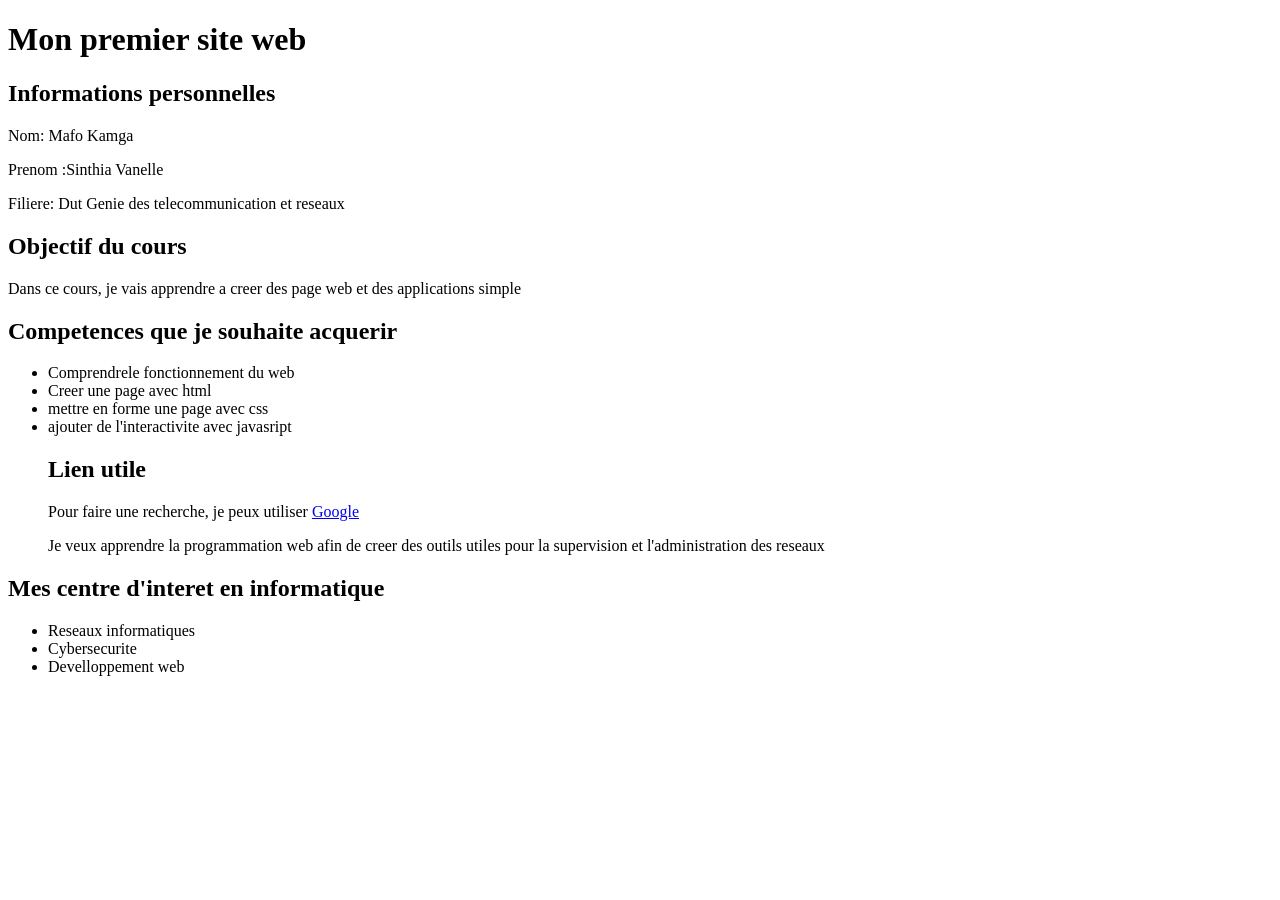
==== index.html @ 2d731f31 "Add files via upload" ====
<!DOCTYPE html>
<html lang="fr">
<head>
    <meta charset="UTF-8">
    <meta name="viewport" content="width=device-width, initial-scale=1.0">
    <title> Ma premiere page web</title>
</head>
<body> 
<h1>Mon premier site web
     </h1>
     <h2> Informations personnelles</h2>
     <p> Nom: Mafo Kamga</p>
     <p>Prenom :Sinthia Vanelle</p>
     <p> Filiere: Dut Genie des telecommunication et reseaux</p>
     <h2> Objectif du cours</h2>
<p> Dans ce cours, je vais apprendre a creer des page web et des applications simple </p> 
    <h2> Competences que je souhaite acquerir</h2>
     <ul> <li> Comprendrele fonctionnement du web</li>
    <li> Creer une page avec html</li>

<li> mettre en forme une page avec css</li>
<li> ajouter de l'interactivite avec javasript</li>
<h2> Lien utile</h2>
<p> 
    Pour faire une recherche, je peux utiliser
    <a href="https://www.Google">Google</a> 
</p>
<p> Je veux apprendre la programmation web afin de creer des outils utiles pour la supervision et l'administration des reseaux</p>        
</ul>
<h2> Mes centre d'interet en informatique</h2>
<ul> <li> Reseaux informatiques</li>
    <li> Cybersecurite</li>
    <li> Develloppement web</li> 

</ul>    
</body>
</html>
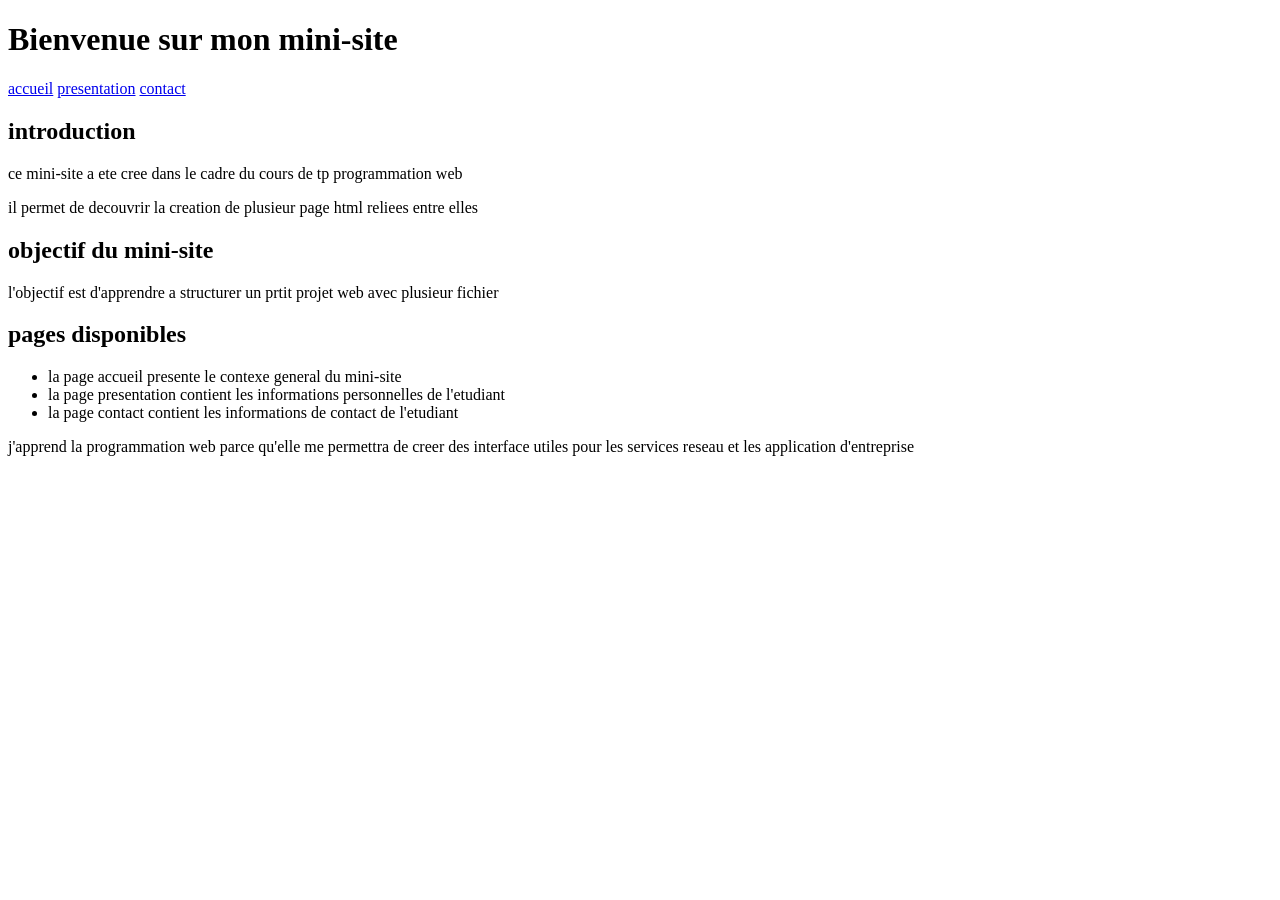
==== commit 0c440b47: "Add files via upload" ====
--- a/index.html
+++ b/index.html
@@ -3,35 +3,26 @@
 <head>
     <meta charset="UTF-8">
     <meta name="viewport" content="width=device-width, initial-scale=1.0">
-    <title> Ma premiere page web</title>
+    <title>Mon mini-site</title>
 </head>
-<body> 
-<h1>Mon premier site web
-     </h1>
-     <h2> Informations personnelles</h2>
-     <p> Nom: Mafo Kamga</p>
-     <p>Prenom :Sinthia Vanelle</p>
-     <p> Filiere: Dut Genie des telecommunication et reseaux</p>
-     <h2> Objectif du cours</h2>
-<p> Dans ce cours, je vais apprendre a creer des page web et des applications simple </p> 
-    <h2> Competences que je souhaite acquerir</h2>
-     <ul> <li> Comprendrele fonctionnement du web</li>
-    <li> Creer une page avec html</li>
-
-<li> mettre en forme une page avec css</li>
-<li> ajouter de l'interactivite avec javasript</li>
-<h2> Lien utile</h2>
-<p> 
-    Pour faire une recherche, je peux utiliser
-    <a href="https://www.Google">Google</a> 
-</p>
-<p> Je veux apprendre la programmation web afin de creer des outils utiles pour la supervision et l'administration des reseaux</p>        
-</ul>
-<h2> Mes centre d'interet en informatique</h2>
-<ul> <li> Reseaux informatiques</li>
-    <li> Cybersecurite</li>
-    <li> Develloppement web</li> 
-
-</ul>    
+<body>
+<h1> Bienvenue sur mon mini-site</h1>
+<nav>
+<a href="index.html"> accueil</a>
+<a href="presentation.html"> presentation</a>
+<a href="contact.html">contact</a>
+</nav>
+<h2> introduction</h2>
+<p>ce mini-site a ete cree dans le cadre du cours de tp programmation web</p>
+<p> il permet de decouvrir la creation de plusieur page html reliees entre elles</p>
+<h2>objectif du mini-site</h2> 
+<p> l'objectif est d'apprendre a structurer un prtit projet web avec plusieur fichier</p>
+<h2> pages disponibles</h2>
+<UL> 
+    <LI>la page accueil presente le contexe general du mini-site</LI>
+    <li>la page presentation contient les informations personnelles de l'etudiant</li>
+    <li>la page contact contient les informations de contact de l'etudiant</li>
+    </ul>
+    <p>j'apprend la programmation web parce qu'elle me permettra de creer des interface utiles pour les services reseau et les application d'entreprise</p>
 </body>
 </html>
